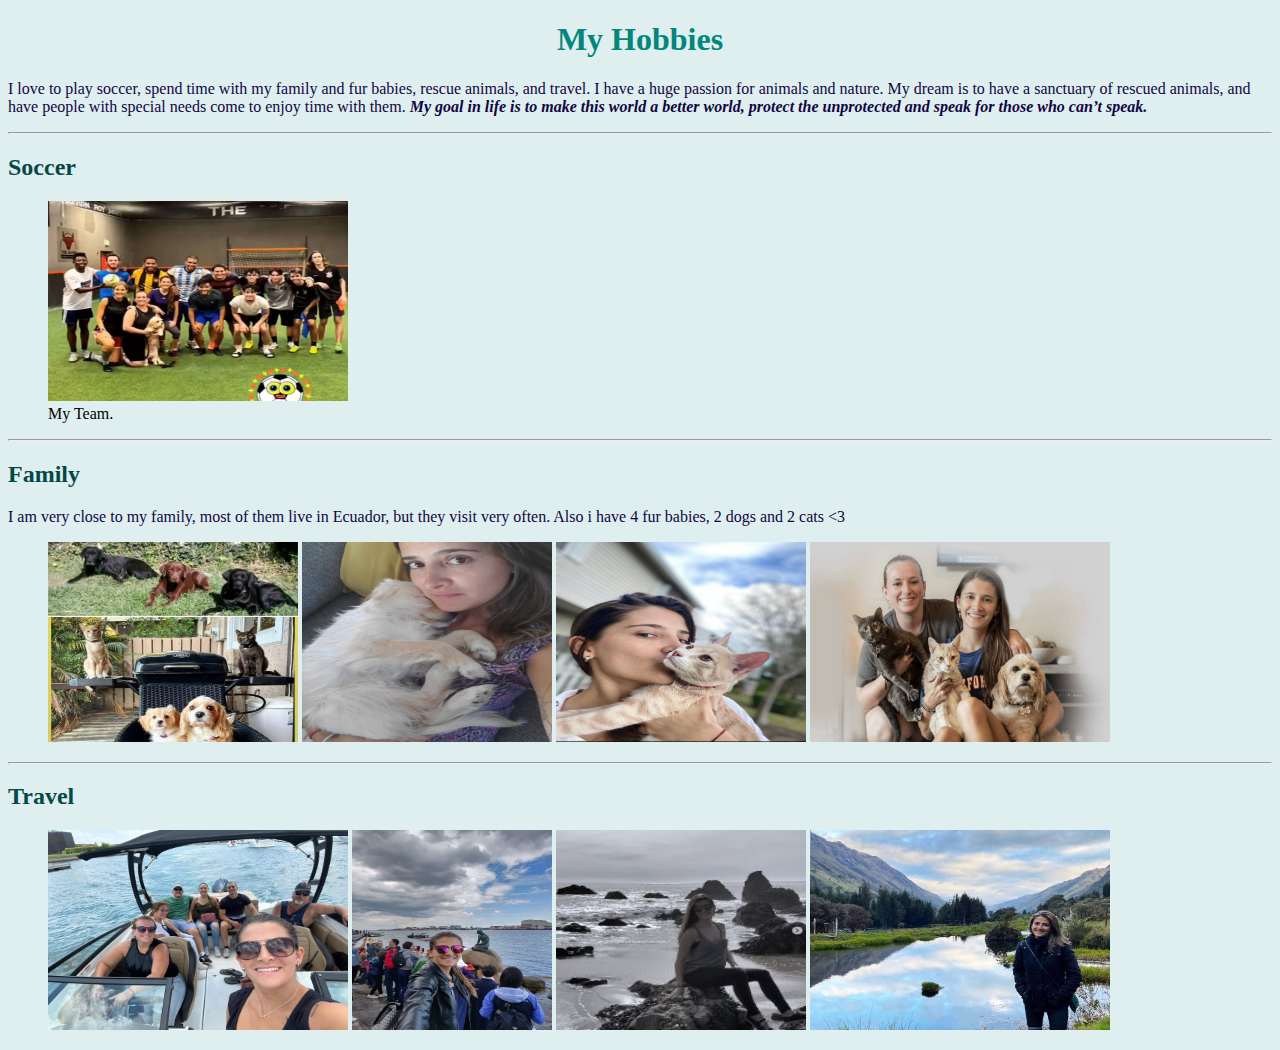
==== hobbies.html @ 71647681 "first commit" ====
<!DOCTYPE html>
<html lang="en">
<head>
    <meta charset="UTF-8">
    <meta http-equiv="X-UA-Compatible" content="IE=edge">
    <meta name="viewport" content="width=device-width, initial-scale=1.0">
    <title>Hobbies</title>
</head>
<style>
    body {background-color: rgb(223, 238, 239);}
    h1 {
  color: rgb(3, 134, 123);
  font-family: "verdana";
  text-align:center;
}
h2 {
  color: rgb(4, 73, 72);
  font-family: "garamond";
}
    p    {color: rgb(17, 6, 67);}
    </style>
    </head>
<body>
    <h1>My Hobbies</h1>
    <p>I love to play soccer, spend time with my family and fur babies, rescue animals, and travel. 
        I have a huge passion for animals and nature. My dream is to have a sanctuary of rescued animals, and have people with special needs come to enjoy time with them.
        <strong><i>My goal in life is to make this world a better world, protect the unprotected and speak for those who can’t speak.</i></strong>
    </p>
    <div id="main">
        <article class="main-articles">
            <hr>
            <h2>Soccer</h2>
            <figure>
                <img src="images/soccer.jpg" alt="An image of me and my team" width="300" height="200"/>
            <figcaption>My Team.</figcaption>
            </figure>
        </article> 
        <div id="main">
            <article class="main-articles">
                <hr>
                <h2>Family</h2>
                <p>I am very close to my family, most of them live in Ecuador, but they visit very often.
                    Also i have 4 fur babies, 2 dogs and 2 cats <3</p>
                <figure>
                    <img src="images/bebes.jpg" alt="My fur babies in the US and in Ecuador" width="250" height="200"/>
                    <img src="images/kaia.jpg" alt="My fur babies in the US and in Ecuador" width="250" height="200"/>
                    <img src="images/roro.jpg" alt="My fur babies in the US and in Ecuador" width="250" height="200"/>
                    <img src="images/familia.jpg" alt="My fur babies in the US and in Ecuador" width="300" height="200"/>
                
                </figure>
            </article>     
            <article class="main-articles">
                <hr>
                <h2>Travel</h2>
                <figure>
                    <img src="images/bote.jpg" alt="Traveling with family" width="300" height="200"/>
                    <img src="images/denmark.jpg" alt="Denmark" width="200" height="200"/>
                    <img src="images/me in LA.jpg" alt="Me in LA" width="250" height="200"/>
                    <img src="images/me mountain.jpg" alt="Me in Ecuador" width="300" height="200"/>
                
                </figure>
            </article>   
</body>
</html>
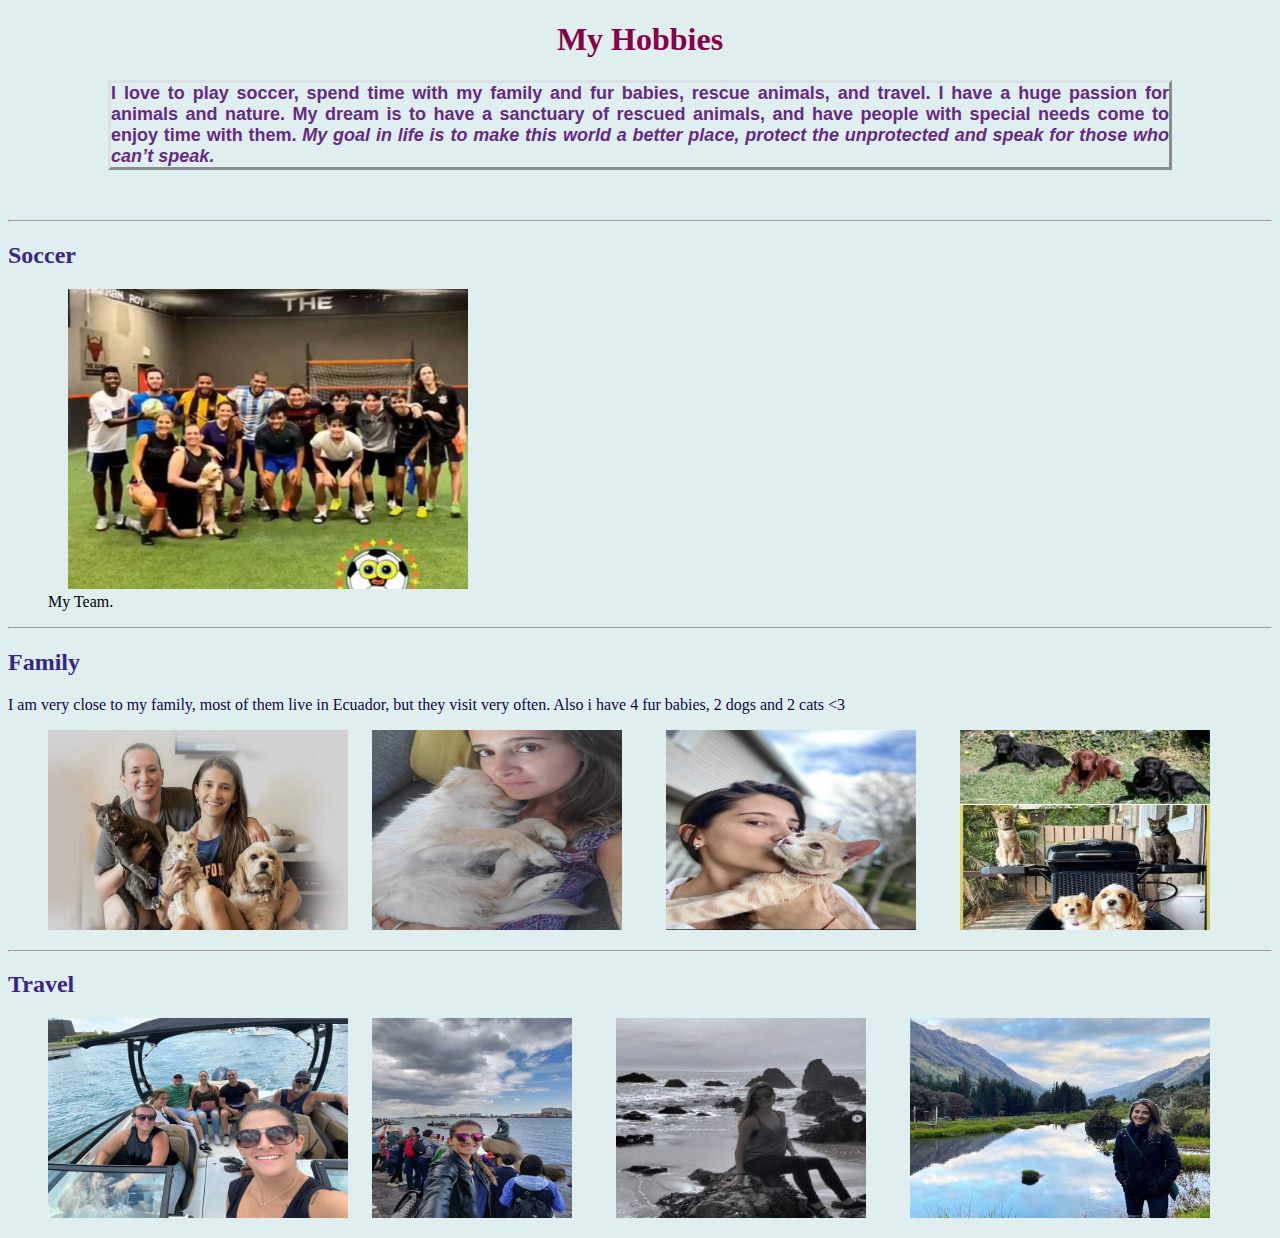
==== commit 9c45a5c9: "I did some changes" ====
--- a/hobbies.html
+++ b/hobbies.html
@@ -9,29 +9,42 @@
 <style>
     body {background-color: rgb(223, 238, 239);}
     h1 {
-  color: rgb(3, 134, 123);
+  color: rgb(134, 3, 73);
   font-family: "verdana";
   text-align:center;
 }
 h2 {
-  color: rgb(4, 73, 72);
+  color: rgb(56, 37, 133);
   font-family: "garamond";
 }
-    p    {color: rgb(17, 6, 67);}
+p  {color: rgb(17, 6, 67);}
+h3{
+  text-align: justify;
+  color: rgb(102, 42, 132);
+  border-style: outset;
+  border-color: rgb(218, 224, 227);
+  font-family: 'Lucida Sans', 'Lucida Sans Regular', 'Lucida Grande', 'Lucida Sans Unicode', Geneva, Verdana, sans-serif ;
+  font-size:large;
+  margin-top: 10px;
+  margin-bottom: 50px;
+  margin-right: 100px;
+  margin-left: 100px;
+
+}
     </style>
     </head>
 <body>
     <h1>My Hobbies</h1>
-    <p>I love to play soccer, spend time with my family and fur babies, rescue animals, and travel. 
+    <h3>I love to play soccer, spend time with my family and fur babies, rescue animals, and travel. 
         I have a huge passion for animals and nature. My dream is to have a sanctuary of rescued animals, and have people with special needs come to enjoy time with them.
-        <strong><i>My goal in life is to make this world a better world, protect the unprotected and speak for those who can’t speak.</i></strong>
-    </p>
+        <strong><i>My goal in life is to make this world a better place, protect the unprotected and speak for those who can’t speak.</i></strong>
+    </h3>
     <div id="main">
         <article class="main-articles">
             <hr>
             <h2>Soccer</h2>
             <figure>
-                <img src="images/soccer.jpg" alt="An image of me and my team" width="300" height="200"/>
+                <img src="images/soccer.jpg" alt="An image of me and my team" width="400" height="300" hspace="20"/>
             <figcaption>My Team.</figcaption>
             </figure>
         </article> 
@@ -42,10 +55,10 @@
                 <p>I am very close to my family, most of them live in Ecuador, but they visit very often.
                     Also i have 4 fur babies, 2 dogs and 2 cats <3</p>
                 <figure>
-                    <img src="images/bebes.jpg" alt="My fur babies in the US and in Ecuador" width="250" height="200"/>
-                    <img src="images/kaia.jpg" alt="My fur babies in the US and in Ecuador" width="250" height="200"/>
-                    <img src="images/roro.jpg" alt="My fur babies in the US and in Ecuador" width="250" height="200"/>
                     <img src="images/familia.jpg" alt="My fur babies in the US and in Ecuador" width="300" height="200"/>
+                    <img src="images/kaia.jpg" alt="My fur babies in the US and in Ecuador" width="250" height="200" hspace="20"/>
+                    <img src="images/roro.jpg" alt="My fur babies in the US and in Ecuador" width="250" height="200" hspace="20"/>
+                    <img src="images/bebes.jpg" alt="My fur babies in the US and in Ecuador" width="250" height="200"hspace="20"/>
                 
                 </figure>
             </article>     
@@ -54,9 +67,9 @@
                 <h2>Travel</h2>
                 <figure>
                     <img src="images/bote.jpg" alt="Traveling with family" width="300" height="200"/>
-                    <img src="images/denmark.jpg" alt="Denmark" width="200" height="200"/>
-                    <img src="images/me in LA.jpg" alt="Me in LA" width="250" height="200"/>
-                    <img src="images/me mountain.jpg" alt="Me in Ecuador" width="300" height="200"/>
+                    <img src="images/denmark.jpg" alt="Denmark" width="200" height="200" hspace="20"/>
+                    <img src="images/me in LA.jpg" alt="Me in LA" width="250" height="200" hspace="20"/>
+                    <img src="images/me mountain.jpg" alt="Me in Ecuador" width="300" height="200" hspace="20"/>
                 
                 </figure>
             </article>   
